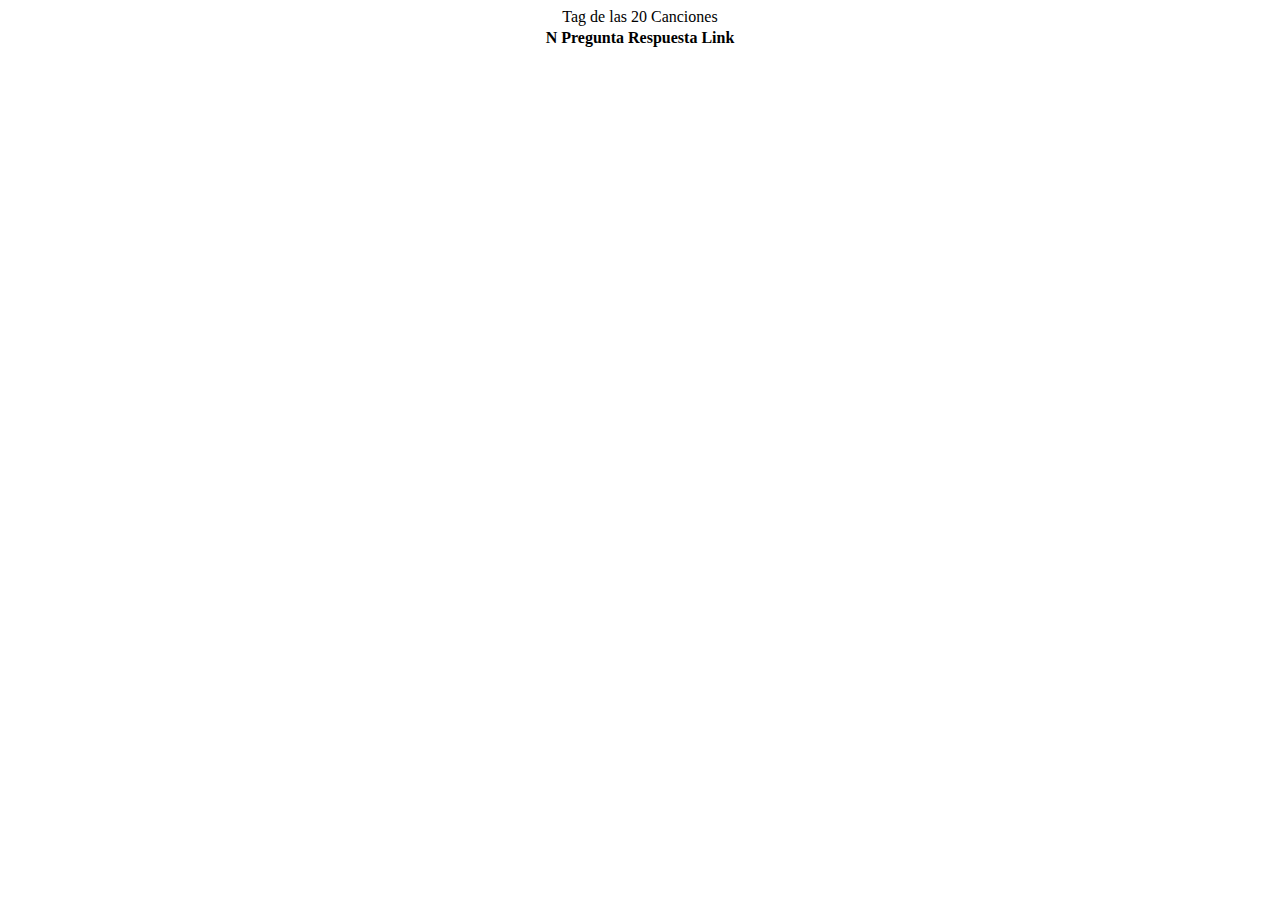
==== respuestas.html @ 16cd66fa "Se crea la tabla y un encabezado" ====
<!DOCTYPE html>
<html lang="es">
<head>
    <meta charset="UTF-8">
    <meta http-equiv="X-UA-Compatible" content="IE=edge">
    <meta name="viewport" content="width=device-width, initial-scale=1.0">
    <title>Respuestas</title>
    <link rel="stylesheet" href="styles.css">
    <link rel="preconnect" href="https://fonts.googleapis.com">
    <link rel="preconnect" href="https://fonts.gstatic.com" crossorigin>
    <link href="https://fonts.googleapis.com/css2?family=Satisfy&display=swap" rel="stylesheet">
    <link rel="preconnect" href="https://fonts.googleapis.com">
    <link rel="preconnect" href="https://fonts.gstatic.com" crossorigin>
    <link href="https://fonts.googleapis.com/css2?family=Passion+One&display=swap" rel="stylesheet">
</head>
<body>
    <center>
        <table class="table">
            <caption>Tag de las 20 Canciones</caption>
            <tr>
                <thead>
                    <th>N</th>
                    <th>Pregunta</th>
                    <th>Respuesta</th>
                    <th>Link</th>
                </thead>
            </tr>
            <tr></tr>
            <tr></tr>
            <tr></tr>
            <tr></tr>
            <tr></tr>
            <tr></tr>
            <tr></tr>
            <tr></tr>
            <tr></tr>
            <tr></tr>
            <tr></tr>
            <tr></tr>
            <tr></tr>
            <tr></tr>
            <tr></tr>
            <tr></tr>
            <tr></tr>
            <tr></tr>
            <tr></tr>
            <tr></tr>
        </table>
    </center>
</body>
</html>
---- styles.css ----
.titulo1{
    background-color: darkslategrey;
    color:white;   
    display:flex;    /*lo hace Responsive*/
    justify-content: center;    /*Centra el Texto*/
    font: oblique bold 180% cursive; /*Tipo de Letra*/
    font-family: 'Satisfy', cursive;
}

.titulo2{
    font-family: 'Passion One';
    font-size: 2rem;
        
}
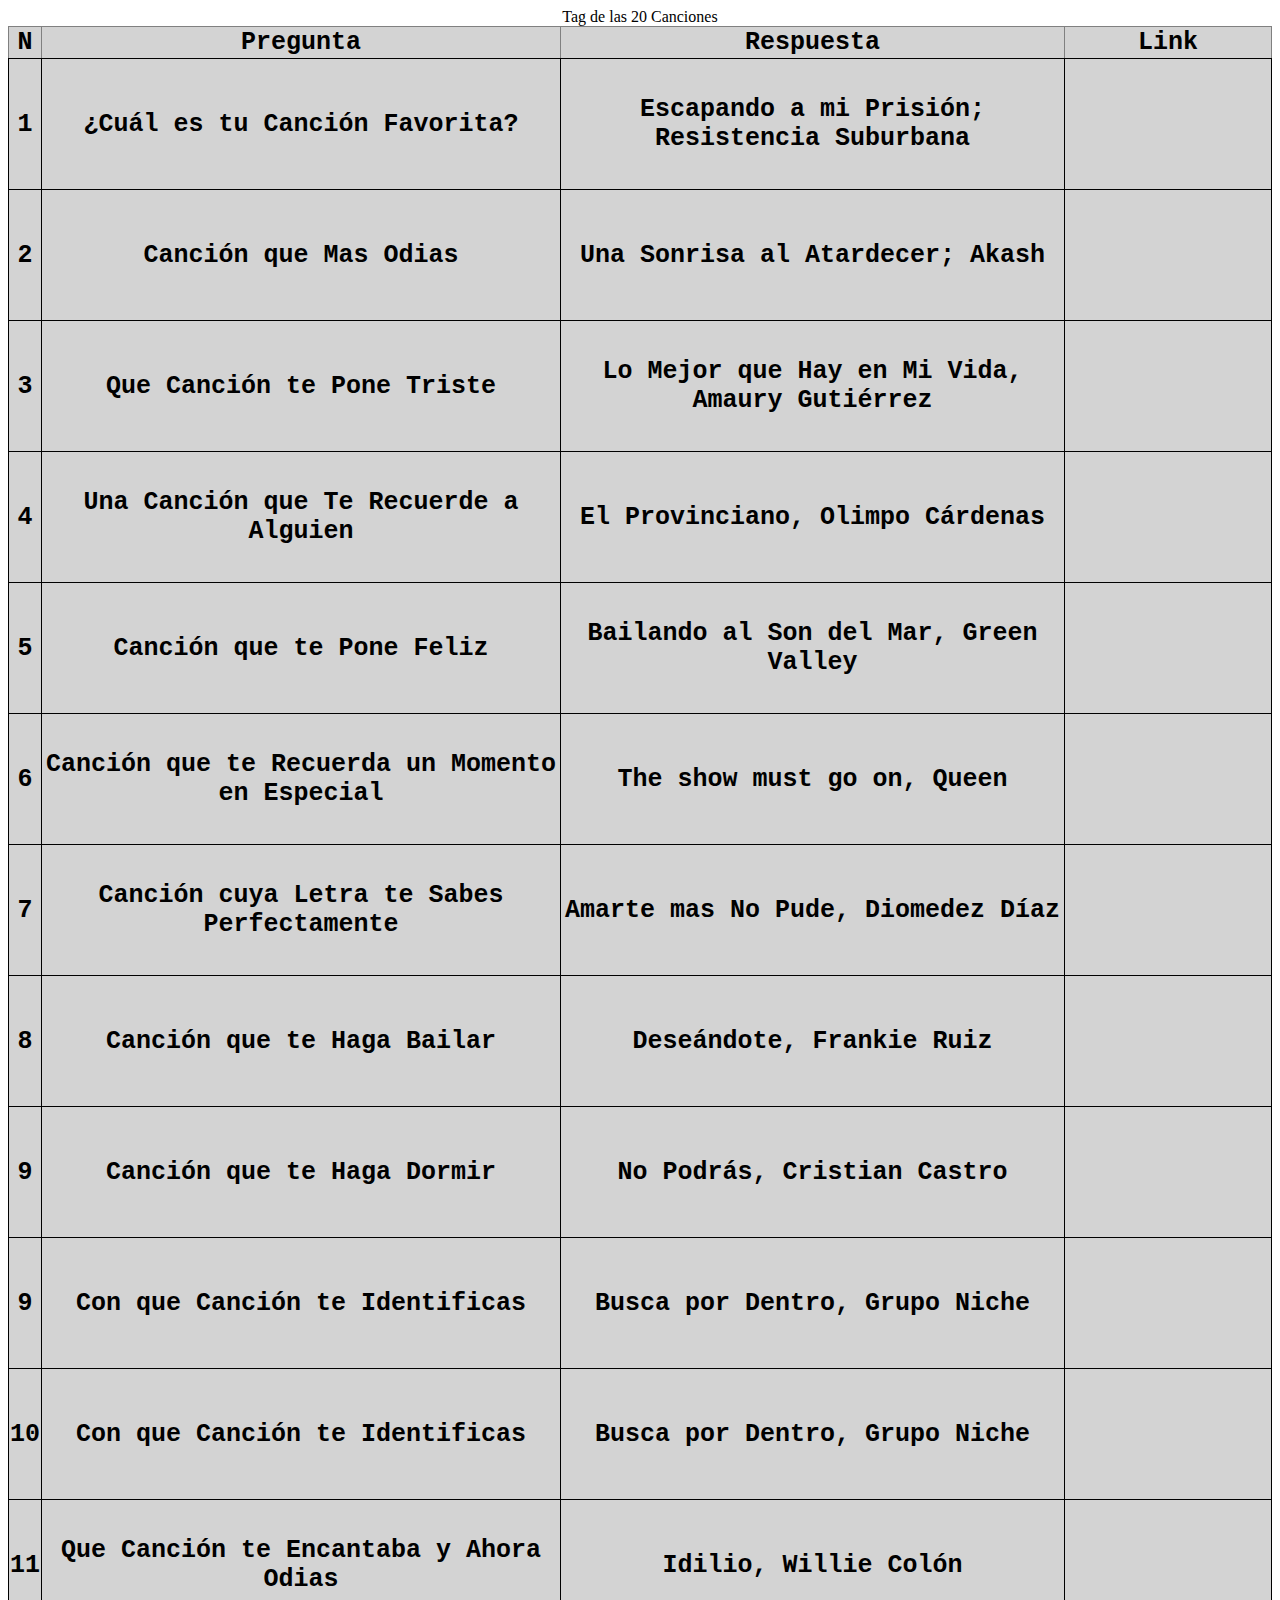
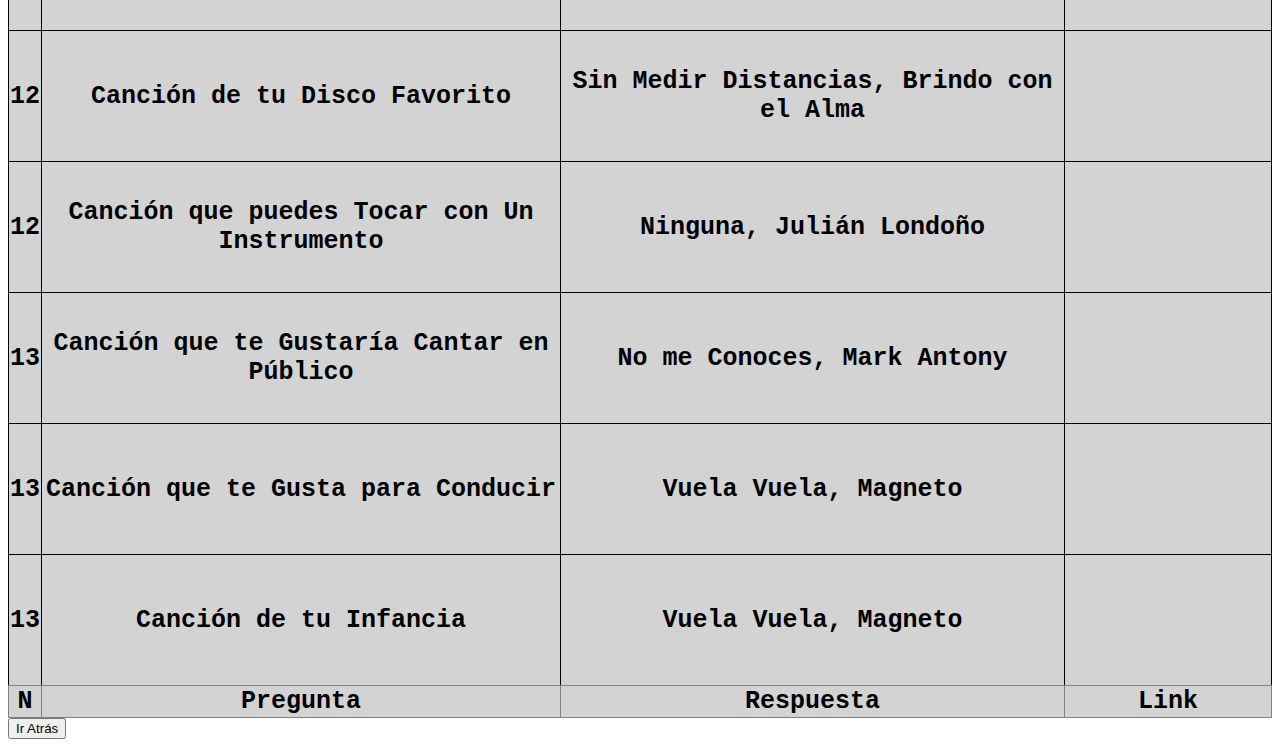
==== commit 1e4127b9: "Elaboramos la tabla de Tag 20 Canciones, se les puso estilos, anexamos canciones y configuramos la p" ====
--- a/respuestas.html
+++ b/respuestas.html
@@ -15,7 +15,7 @@
 </head>
 <body>
     <center>
-        <table class="table">
+        <table class="table" border="1">
             <caption>Tag de las 20 Canciones</caption>
             <tr>
                 <thead>
@@ -24,28 +24,233 @@
                     <th>Respuesta</th>
                     <th>Link</th>
                 </thead>
-            </tr>
+
+            <tbody>                
+                
+            </tr>
+
+            <tr>
+                <td>1</td>
+                <td>¿Cuál es tu Canción Favorita?</td>
+                <td>Escapando a mi Prisión; Resistencia Suburbana</td>
+                <td>
+                    <iframe width="204" height="120" src="https://www.youtube.com/embed/pwV6mRMkSLY" title="YouTube video player" frameborder="0" allow="accelerometer; autoplay; clipboard-write; encrypted-media; gyroscope; picture-in-picture" allowfullscreen></iframe>
+                </td>
+            </tr>
+
+            <tr>
+                <td>2</td>
+                <td>Canción que Mas Odias</td>
+                <td>Una Sonrisa al Atardecer; Akash</td>
+                <td>
+                    <iframe width="204" height="120" src="https://www.youtube.com/embed/VRxF8H-x_J0" title="YouTube video player" frameborder="0" allow="accelerometer; autoplay; clipboard-write; encrypted-media; gyroscope; picture-in-picture" allowfullscreen></iframe>
+                </td>
+
+            </tr>
+
+            <tr>
+                <td>3</td>
+                <td>Que Canción te Pone Triste</td>
+                <td>Lo Mejor que Hay en Mi Vida, Amaury Gutiérrez</td>
+                <td>
+                    <iframe width="204" height="120" src="https://www.youtube.com/embed/qKsuV7aGGHg" title="YouTube video player" frameborder="0" allow="accelerometer; autoplay; clipboard-write; encrypted-media; gyroscope; picture-in-picture" allowfullscreen></iframe>
+                </td>
+
+            </tr>
+
+
+            <tr>
+
+                <td>4</td>
+                <td>Una Canción que Te Recuerde a Alguien</td>
+                <td>El Provinciano, Olimpo Cárdenas</td>
+                <td>
+                    <iframe width="204" height="120" src="https://www.youtube.com/embed/09HgqTTYCpg" title="YouTube video player" frameborder="0" allow="accelerometer; autoplay; clipboard-write; encrypted-media; gyroscope; picture-in-picture" allowfullscreen></iframe>
+                </td>
+
+            </tr>
+
+
+
+            <tr>
+                <td>5</td>
+                <td>Canción que te Pone Feliz</td>
+                <td>Bailando al Son del Mar, Green Valley</td>
+                <td>
+                    <iframe width="204" height="120" src="https://www.youtube.com/embed/5zjbgoH_9x0" title="YouTube video player" frameborder="0" allow="accelerometer; autoplay; clipboard-write; encrypted-media; gyroscope; picture-in-picture" allowfullscreen></iframe>
+                </td>
+
+            </tr>
+            
+            <tr>
+                <td>6</td>
+                <td>Canción que te Recuerda un Momento en Especial</td>
+                <td>The show must go on, Queen</td>
+                <td>
+                    <iframe width="204" height="120" src="https://www.youtube.com/embed/uO4SpuFvAvs" title="YouTube video player" frameborder="0" allow="accelerometer; autoplay; clipboard-write; encrypted-media; gyroscope; picture-in-picture" allowfullscreen></iframe>
+                </td>    
+                
+            </tr>
+
+
+
+            <tr>
+
+                <td>7</td>
+                <td>Canción cuya Letra te Sabes Perfectamente</td>
+                <td>Amarte mas No Pude, Diomedez Díaz</td>
+                <td>
+                    <iframe width="204" height="120" src="https://www.youtube.com/embed/CU53GbvnAeY" title="YouTube video player" frameborder="0" allow="accelerometer; autoplay; clipboard-write; encrypted-media; gyroscope; picture-in-picture" allowfullscreen></iframe>
+                </td>    
+
+            </tr>
+                    
+            <tr>
+
+                <td>8</td>
+                <td>Canción que te Haga Bailar</td>
+                <td>Deseándote, Frankie Ruiz</td>
+                <td>
+                    <iframe width="204" height="120" src="https://www.youtube.com/embed/N8kGeGXddxg" title="YouTube video player" frameborder="0" allow="accelerometer; autoplay; clipboard-write; encrypted-media; gyroscope; picture-in-picture" allowfullscreen></iframe>
+                </td>    
+             
+            </tr>
+
+
+            <tr>
+
+                <td>9</td>
+                <td>Canción que te Haga Dormir</td>
+                <td>No Podrás, Cristian Castro</td>
+                <td>
+                    <iframe width="204" height="120" src="https://www.youtube.com/embed/JIfm1sZi-Zw" title="YouTube video player" frameborder="0" allow="accelerometer; autoplay; clipboard-write; encrypted-media; gyroscope; picture-in-picture" allowfullscreen></iframe>
+                </td>    
+
+            </tr>
+
+
+            <tr>
+                <td>9</td>
+                <td>Con que Canción te Identificas</td>
+                <td>Busca por Dentro, Grupo Niche</td>
+                <td>
+                    <iframe width="204" height="120" src="https://www.youtube.com/embed/mgf15WNtYqg" title="YouTube video player" frameborder="0" allow="accelerometer; autoplay; clipboard-write; encrypted-media; gyroscope; picture-in-picture" allowfullscreen></iframe>
+                </td>    
+
+            </tr>
+
+             
+            <tr>
+
+                <td>10</td>
+                <td>Con que Canción te Identificas</td>
+                <td>Busca por Dentro, Grupo Niche</td>
+                <td>
+                    <iframe width="204" height="120" src="https://www.youtube.com/embed/mgf15WNtYqg" title="YouTube video player" frameborder="0" allow="accelerometer; autoplay; clipboard-write; encrypted-media; gyroscope; picture-in-picture" allowfullscreen></iframe>
+                </td>    
+
+            </tr>
+            
+            <tr>
+
+                <td>11</td>
+                <td>Que Canción te Encantaba y Ahora Odias</td>
+                <td>Idilio, Willie Colón</td>
+                <td>
+                    <iframe width="204" height="120" src="https://www.youtube.com/embed/CIcDWHxR-ao" title="YouTube video player" frameborder="0" allow="accelerometer; autoplay; clipboard-write; encrypted-media; gyroscope; picture-in-picture" allowfullscreen></iframe>
+                </td>    
+
+            </tr>
+
+
+
+            <tr>
+                <td>12</td>
+                <td>Canción de tu Disco Favorito</td>
+                <td>Sin Medir Distancias, Brindo con el Alma</td>
+                <td>
+                    <iframe width="204" height="120" src="https://www.youtube.com/embed/CIcDWHxR-ao" title="YouTube video player" frameborder="0" allow="accelerometer; autoplay; clipboard-write; encrypted-media; gyroscope; picture-in-picture" allowfullscreen></iframe>
+                </td>    
+            </tr>
+
+
+            <tr>
+                <td>12</td>
+                <td>Canción que puedes Tocar con Un Instrumento</td>
+                <td>Ninguna, Julián Londoño</td>
+                <td>
+                    <iframe width="204" height="120" src="https://www.youtube.com/embed/CIcDWHxR-ao" title="YouTube video player" frameborder="0" allow="accelerometer; autoplay; clipboard-write; encrypted-media; gyroscope; picture-in-picture" allowfullscreen></iframe>
+                </td>      
+               
+            </tr>
+
+            
+            <tr>
+
+                <td>13</td>
+                <td>Canción que te Gustaría Cantar en Público</td>
+                <td>No me Conoces, Mark Antony</td>
+                <td>
+                    <iframe width="204" height="120" src="https://www.youtube.com/embed/klHY0VlKGCQ" title="YouTube video player" frameborder="0" allow="accelerometer; autoplay; clipboard-write; encrypted-media; gyroscope; picture-in-picture" allowfullscreen></iframe>
+                </td>     
+
+            </tr>
+
+
+            <tr>
+                
+                <td>13</td>
+                <td>Canción que te Gusta para Conducir</td>
+                <td>Vuela Vuela, Magneto</td>
+                <td>
+                    <iframe width="204" height="120" src="https://www.youtube.com/embed/ijzflFVYBGo" title="YouTube video player" frameborder="0" allow="accelerometer; autoplay; clipboard-write; encrypted-media; gyroscope; picture-in-picture" allowfullscreen></iframe>
+                </td>    
+
+            </tr>
+
+
+
+
+            <tr>
+
+                <td>13</td>
+                <td>Canción de tu Infancia</td>
+                <td>Vuela Vuela, Magneto</td>
+                <td>
+                    <iframe width="204" height="120" src="https://www.youtube.com/embed/ijzflFVYBGo" title="YouTube video player" frameborder="0" allow="accelerometer; autoplay; clipboard-write; encrypted-media; gyroscope; picture-in-picture" allowfullscreen></iframe>
+                </td>    
+
+            </tr>
+
+
+
+
+
+
+
             <tr></tr>
             <tr></tr>
             <tr></tr>
-            <tr></tr>
-            <tr></tr>
-            <tr></tr>
-            <tr></tr>
-            <tr></tr>
-            <tr></tr>
-            <tr></tr>
-            <tr></tr>
-            <tr></tr>
-            <tr></tr>
-            <tr></tr>
-            <tr></tr>
-            <tr></tr>
-            <tr></tr>
-            <tr></tr>
-            <tr></tr>
-            <tr></tr>
+
+        </tbody>
+             
+            <tfoot>
+                    <tr>
+                        <th>N</th>
+                        <th>Pregunta</th>
+                        <th>Respuesta</th>
+                        <th>Link</th>
+                    </tr>
+            </tfoot>
+
         </table>
     </center>
+
+    <div class="contendor">
+        <a href="index.html">
+            <button>Ir Atrás</button>
+        </a>
+    </div>
+
 </body>
 </html>--- a/styles.css
+++ b/styles.css
@@ -13,5 +13,34 @@
         
 }
 
+.table{
+    border-collapse: collapse;
+}
+
+.table td{
+    border: 1px solid;
+    text-align:center;
+}
+
+.table th:hover {
+     color:blue;
+     background-color:red;
+
+}
+
+.table tr{
+    
+    color:black;
+    background-color:lightgrey;
+    font-family:'Courier New', Courier, monospace, cursive;
+    font-size: 25px;
+    font-weight: bold;
+
+}
+
+.table td:hover{
+    color:black;
+    background-color:greenyellow;
+}
 
 
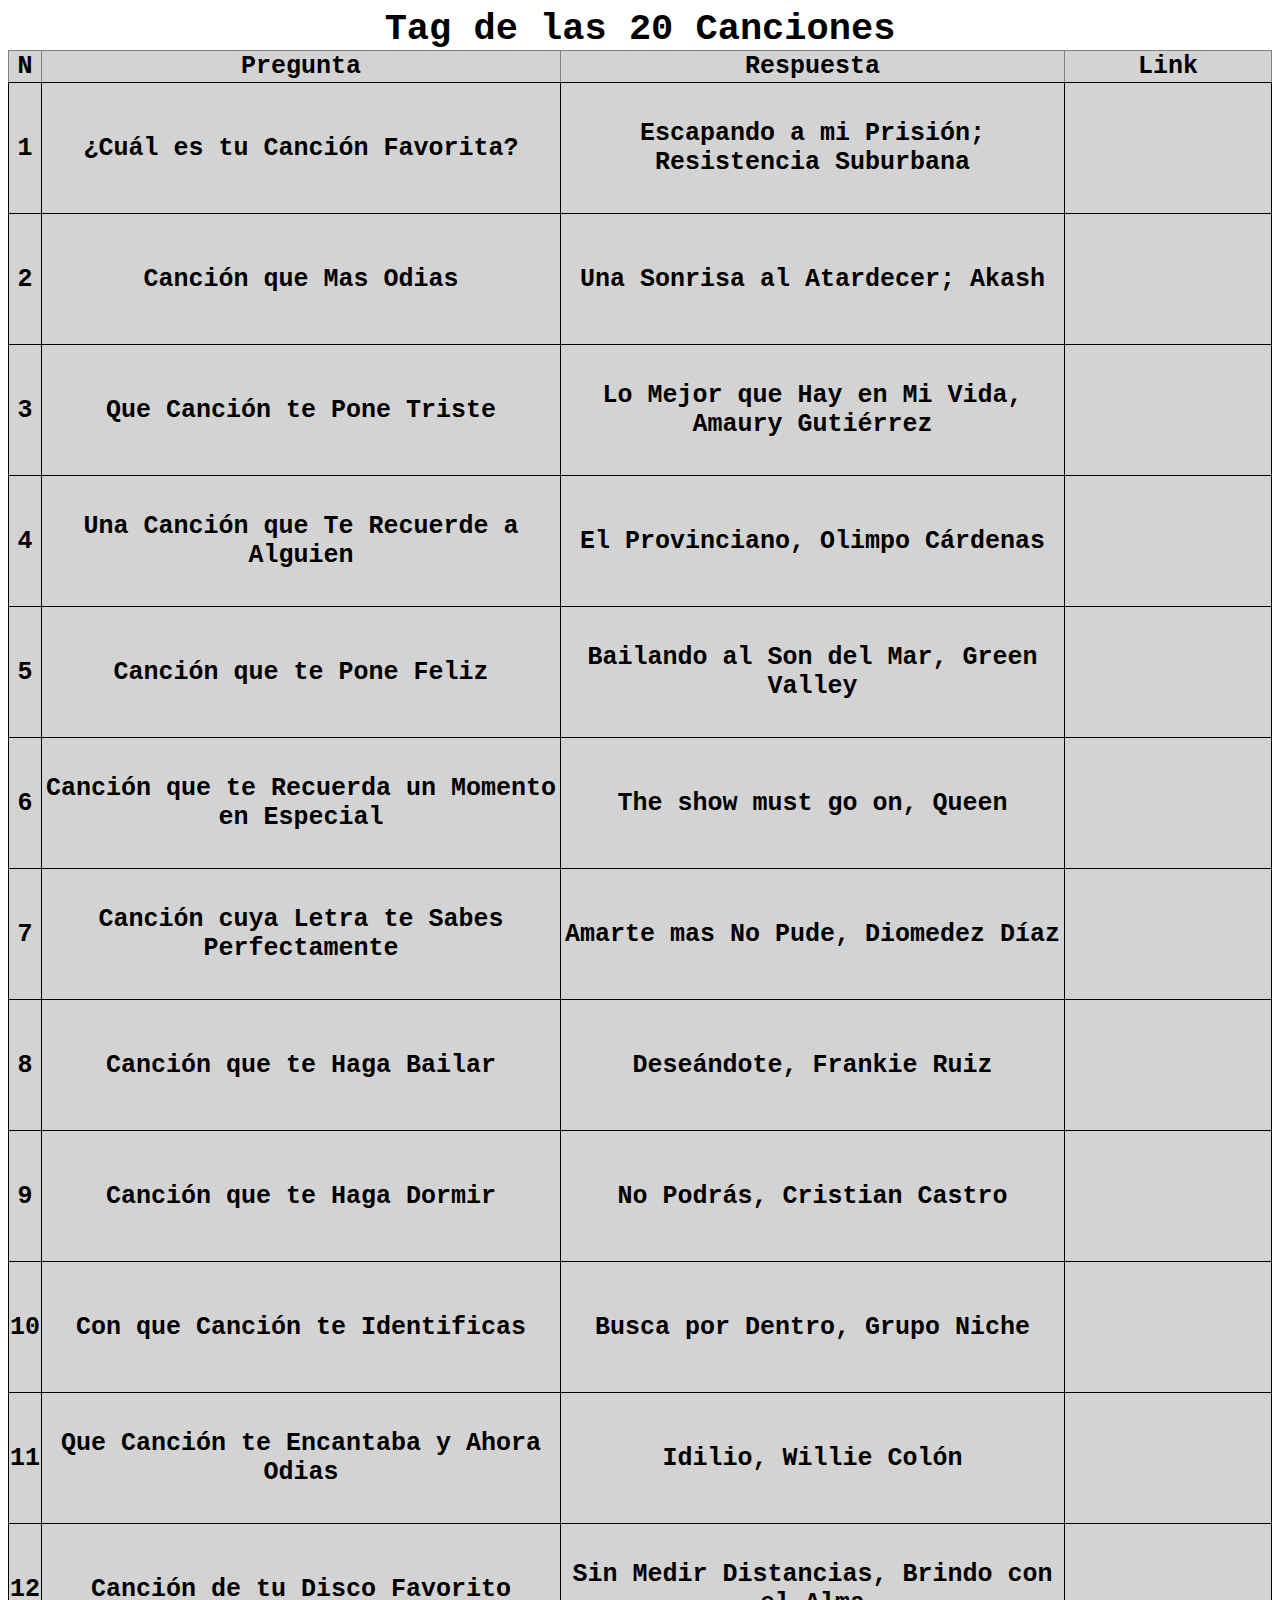
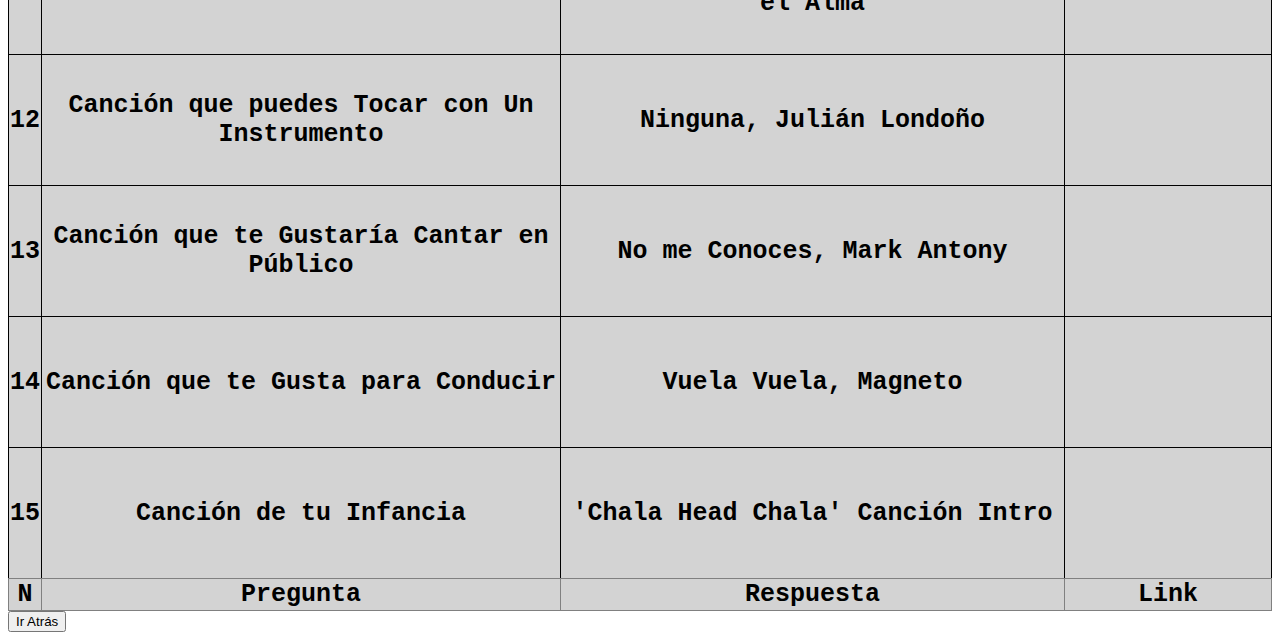
==== commit 2f043f50: "Chala" ====
--- a/respuestas.html
+++ b/respuestas.html
@@ -127,17 +127,7 @@
                 </td>    
 
             </tr>
-
-
-            <tr>
-                <td>9</td>
-                <td>Con que Canción te Identificas</td>
-                <td>Busca por Dentro, Grupo Niche</td>
-                <td>
-                    <iframe width="204" height="120" src="https://www.youtube.com/embed/mgf15WNtYqg" title="YouTube video player" frameborder="0" allow="accelerometer; autoplay; clipboard-write; encrypted-media; gyroscope; picture-in-picture" allowfullscreen></iframe>
-                </td>    
-
-            </tr>
+            
 
              
             <tr>
@@ -199,7 +189,7 @@
 
             <tr>
                 
-                <td>13</td>
+                <td>14</td>
                 <td>Canción que te Gusta para Conducir</td>
                 <td>Vuela Vuela, Magneto</td>
                 <td>
@@ -213,11 +203,11 @@
 
             <tr>
 
-                <td>13</td>
+                <td>15</td>
                 <td>Canción de tu Infancia</td>
-                <td>Vuela Vuela, Magneto</td>
-                <td>
-                    <iframe width="204" height="120" src="https://www.youtube.com/embed/ijzflFVYBGo" title="YouTube video player" frameborder="0" allow="accelerometer; autoplay; clipboard-write; encrypted-media; gyroscope; picture-in-picture" allowfullscreen></iframe>
+                <td>'Chala Head Chala' Canción Intro</td>
+                <td>
+                    <iframe width="204" height="120" src="https://www.youtube.com/embed/xhk7WxyU_Sw" title="YouTube video player" frameborder="0" allow="accelerometer; autoplay; clipboard-write; encrypted-media; gyroscope; picture-in-picture" allowfullscreen></iframe>
                 </td>    
 
             </tr>
--- a/styles.css
+++ b/styles.css
@@ -43,4 +43,9 @@
     background-color:greenyellow;
 }
 
+caption{
+    font-family:'Courier New', Courier, monospace, cursive;
+    font-weight: bold;
+    font-size: 37px;
+}
 
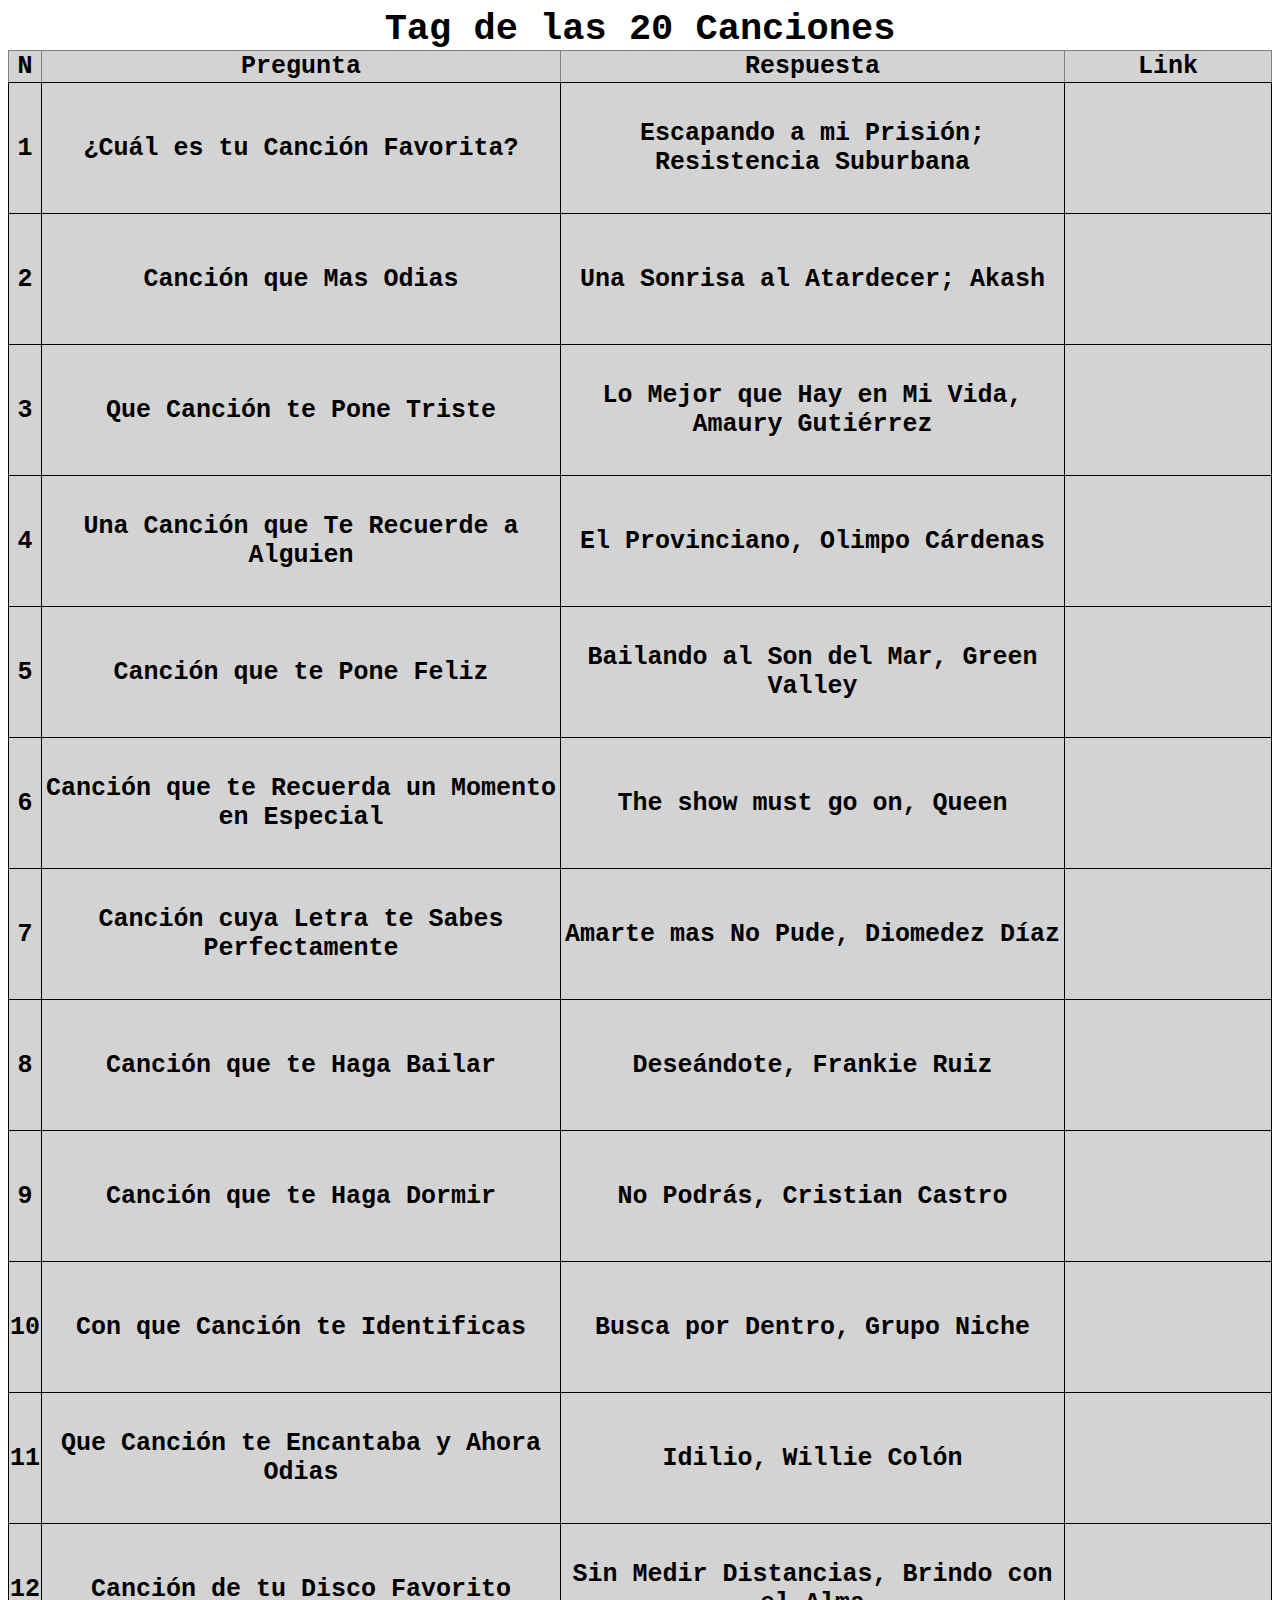
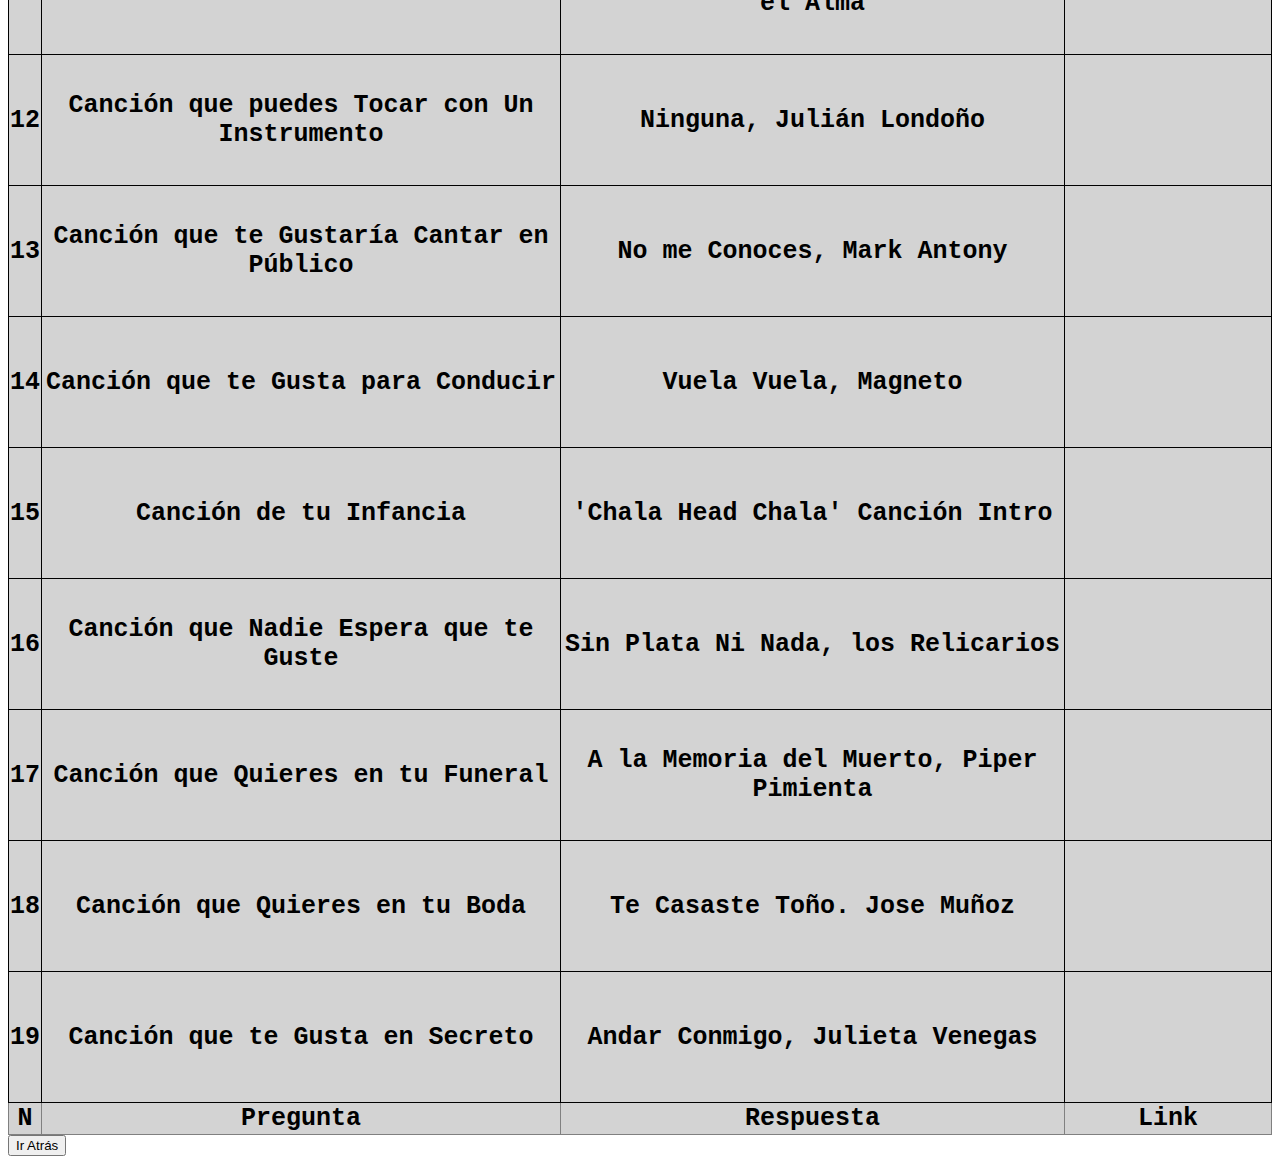
==== commit 97ce81a1: "Se crean 19 Canciones" ====
--- a/respuestas.html
+++ b/respuestas.html
@@ -213,14 +213,57 @@
             </tr>
 
 
-
-
-
-
-
-            <tr></tr>
-            <tr></tr>
-            <tr></tr>
+            <tr>
+
+                <td>16</td>
+                <td>Canción que Nadie Espera que te Guste</td>
+                <td>Sin Plata Ni Nada, los Relicarios</td>
+                <td>
+                    <iframe width="204" height="120" src="https://www.youtube.com/embed/LX9CoFJXgw4" title="YouTube video player" frameborder="0" allow="accelerometer; autoplay; clipboard-write; encrypted-media; gyroscope; picture-in-picture" allowfullscreen></iframe>
+                </td>    
+
+            </tr>
+
+            <tr>
+
+                <td>17</td>
+                <td>Canción que Quieres en tu Funeral</td>
+                <td>A la Memoria del Muerto, Piper Pimienta</td>
+                <td>
+                    <iframe width="204" height="120" src="https://www.youtube.com/embed/q4w66_jI-0I" title="YouTube video player" frameborder="0" allow="accelerometer; autoplay; clipboard-write; encrypted-media; gyroscope; picture-in-picture" allowfullscreen></iframe>
+                </td>    
+
+            </tr>
+
+            <tr>
+
+                <td>18</td>
+                <td>Canción que Quieres en tu Boda</td>
+                <td>Te Casaste Toño. Jose Muñoz</td>
+                <td>
+                    <iframe width="204" height="120" src="https://www.youtube.com/embed/qyEgVF6JsNE" title="YouTube video player" frameborder="0" allow="accelerometer; autoplay; clipboard-write; encrypted-media; gyroscope; picture-in-picture" allowfullscreen></iframe>
+                </td>    
+
+            </tr>
+
+            <tr>
+
+                <td>19</td>
+                <td>Canción que te Gusta en Secreto</td>
+                <td>Andar Conmigo, Julieta Venegas</td>
+                <td>
+                    <iframe width="204" height="120" src="https://www.youtube.com/embed/DNFeB_6WeIo" title="YouTube video player" frameborder="0" allow="accelerometer; autoplay; clipboard-write; encrypted-media; gyroscope; picture-in-picture" allowfullscreen></iframe>
+                </td>    
+
+            </tr>
+
+
+
+
+
+
+
+           
 
         </tbody>
              
